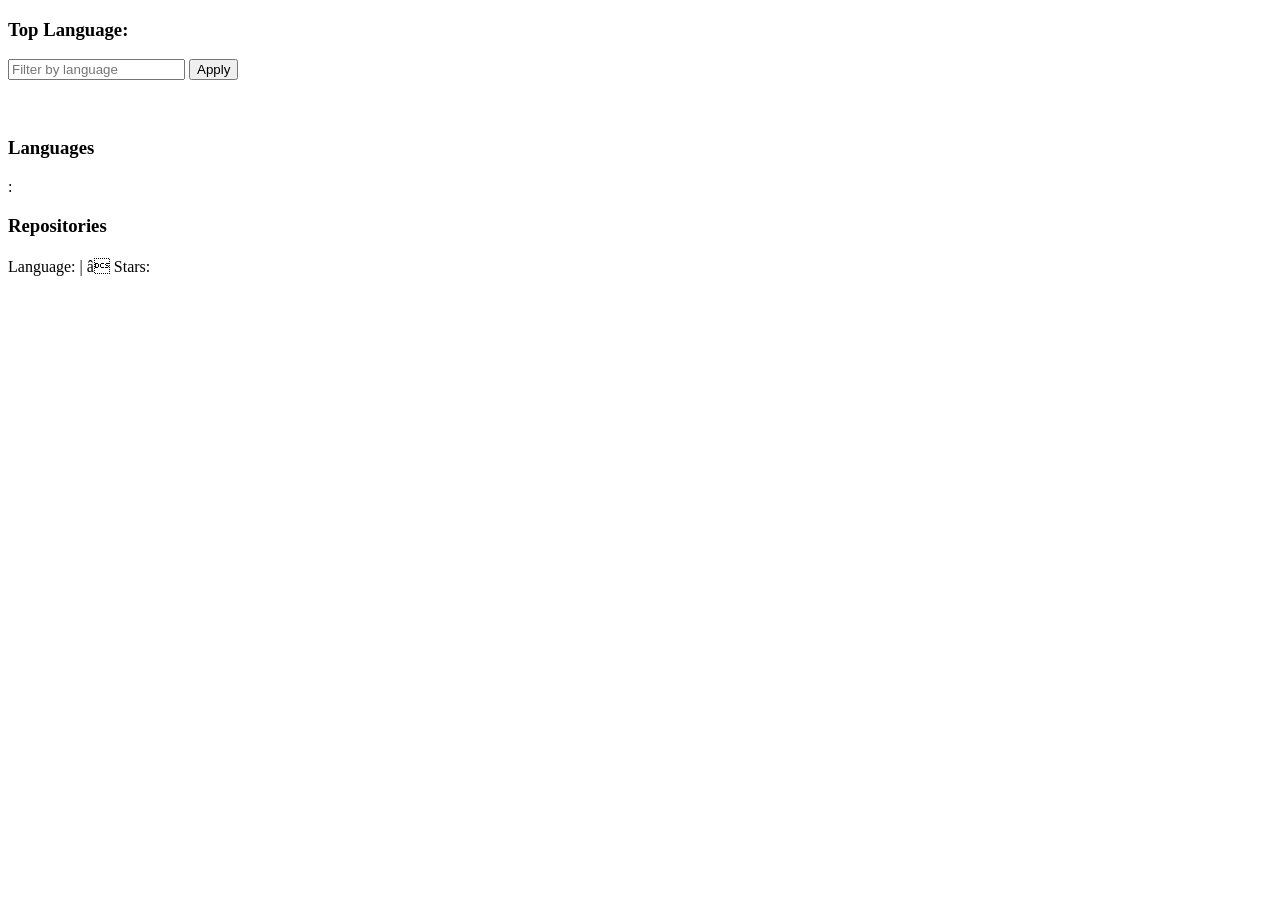
==== src/main/resources/templates/dashboard.html @ bbbf4876 "Initial commit - GitHub Profile Explorer project" ====
<!--<!DOCTYPE html>-->
<!--<html lang="en">-->
<!--<head>-->
<!--    <meta charset="UTF-8">-->
<!--    <title>Title</title>-->
<!--</head>-->
<!--<body>-->
<!--<h2 th:text="${user.login}"></h2>-->
<!--<img th:src="${user.avatar_url}" width="100">-->

<!--<h3>Languages</h3>-->
<!--<div th:each="entry : ${languages}">-->
<!--    <span th:text="${entry.key}"></span> :-->
<!--    <span th:text="${entry.value}"></span>-->
<!--</div>-->

<!--<h3>Repositories</h3>-->
<!--<div th:each="repo : ${repos}">-->
<!--    <h4 th:text="${repo.name}"></h4>-->
<!--    <p>-->
<!--        Language: <span th:text="${repo.language}"></span> |-->
<!--        Stars: <span th:text="${repo.stargazers_count}"></span>-->
<!--    </p>-->
<!--</div>-->
<!--</body>-->
<!--</html>-->

<!DOCTYPE html>
<html xmlns:th="http://www.thymeleaf.org">
<head>
    <title>Dashboard</title>
    <link rel="stylesheet" href="/css/style.css">
</head>
<body>
<h3>
    Top Language: <span th:text="${topLanguage}"></span>
</h3>

<form method="get">
    <input type="text" name="language" placeholder="Filter by language">
    <button type="submit">Apply</button>
</form>
<div class="container">

    <h2 th:text="${user.login}"></h2>
    <div style="text-align:center;">
        <img th:src="${user.avatar_url}" width="120">
    </div>

    <h3>Languages</h3>
    <div class="lang-box">
        <div th:each="entry : ${languages}" class="lang-item">
            <span th:text="${entry.key}"></span> :
            <span th:text="${entry.value}"></span>
        </div>
    </div>

    <h3>Repositories</h3>
    <div th:each="repo : ${repos}" class="repo-card">
        <h4 th:text="${repo.name}"></h4>
        <p>
            Language: <span th:text="${repo.language}"></span> |
            ⭐ Stars: <span th:text="${repo.stargazers_count}"></span>
        </p>
    </div>

</div>

</body>
</html>
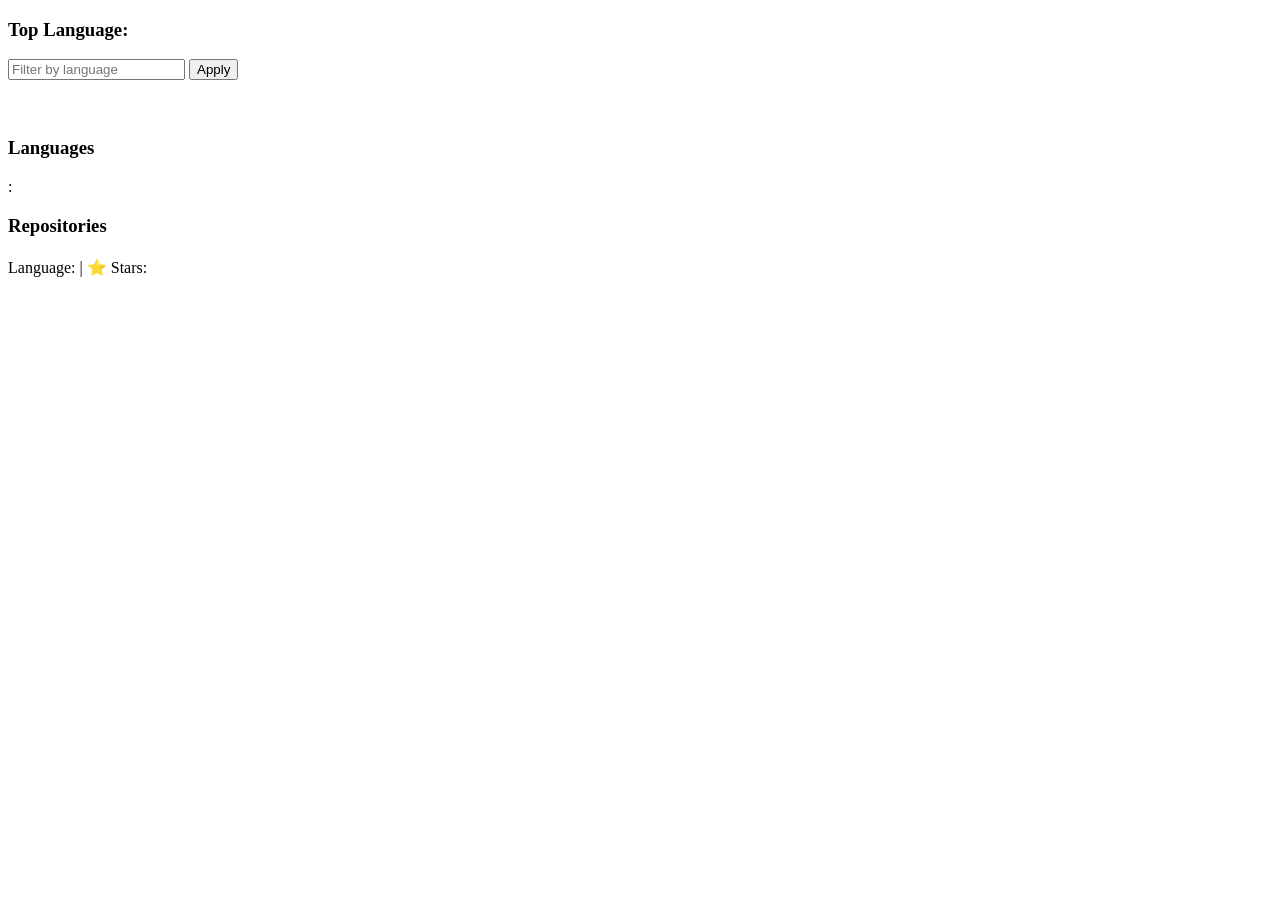
==== commit b24f0072: "Removed irrelevant things" ====
--- a/src/main/resources/templates/dashboard.html
+++ b/src/main/resources/templates/dashboard.html
@@ -1,30 +1,3 @@
-<!--<!DOCTYPE html>-->
-<!--<html lang="en">-->
-<!--<head>-->
-<!--    <meta charset="UTF-8">-->
-<!--    <title>Title</title>-->
-<!--</head>-->
-<!--<body>-->
-<!--<h2 th:text="${user.login}"></h2>-->
-<!--<img th:src="${user.avatar_url}" width="100">-->
-
-<!--<h3>Languages</h3>-->
-<!--<div th:each="entry : ${languages}">-->
-<!--    <span th:text="${entry.key}"></span> :-->
-<!--    <span th:text="${entry.value}"></span>-->
-<!--</div>-->
-
-<!--<h3>Repositories</h3>-->
-<!--<div th:each="repo : ${repos}">-->
-<!--    <h4 th:text="${repo.name}"></h4>-->
-<!--    <p>-->
-<!--        Language: <span th:text="${repo.language}"></span> |-->
-<!--        Stars: <span th:text="${repo.stargazers_count}"></span>-->
-<!--    </p>-->
-<!--</div>-->
-<!--</body>-->
-<!--</html>-->
-
 <!DOCTYPE html>
 <html xmlns:th="http://www.thymeleaf.org">
 <head>
